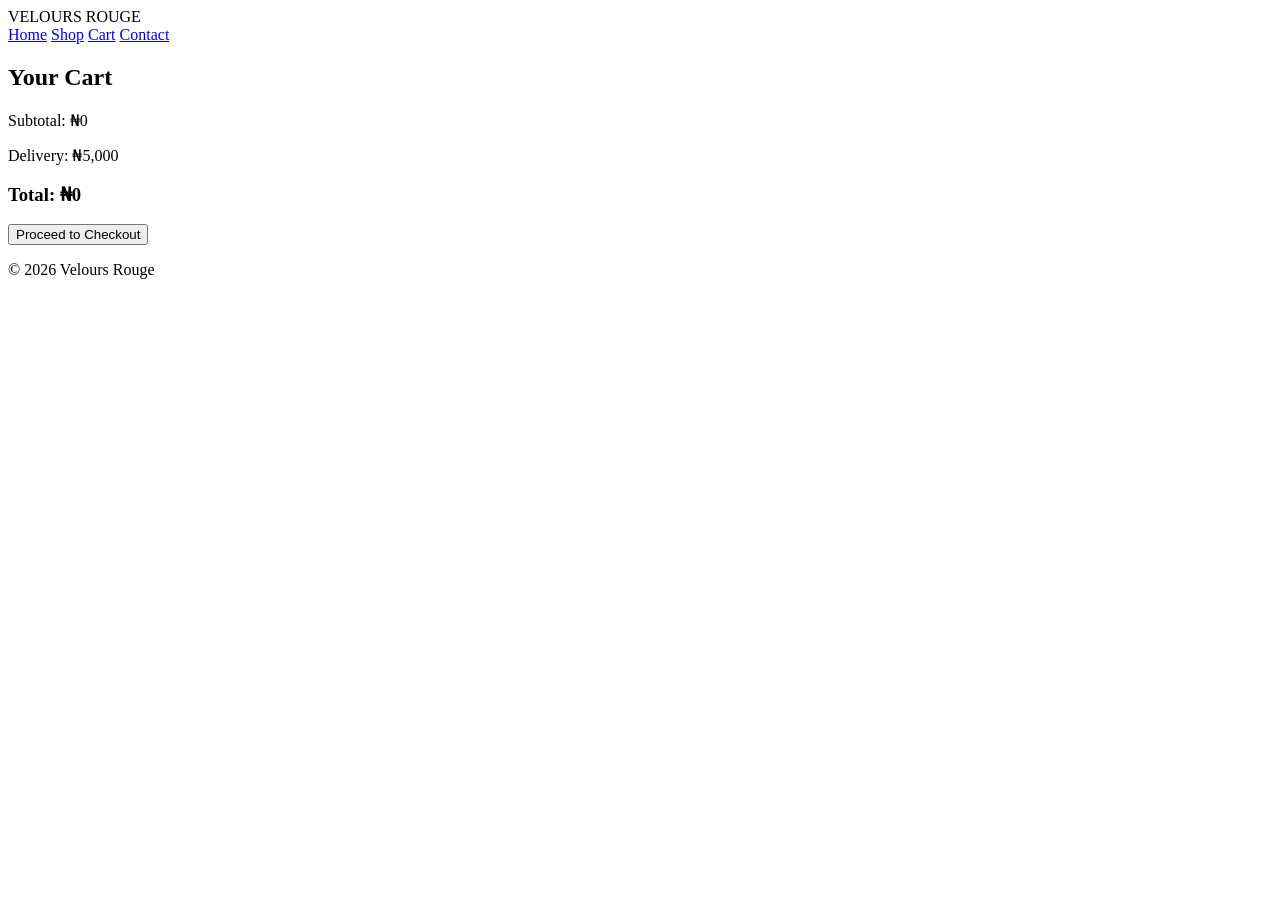
==== cart.html @ f11008bc "Create cart.html" ====
<!DOCTYPE html>
<html lang="en">
<head>
  <meta charset="UTF-8">
  <meta name="viewport" content="width=device-width, initial-scale=1.0">
  <title>Cart - Velours Rouge</title>
  <link rel="preconnect" href="https://fonts.googleapis.com">
  <link rel="preconnect" href="https://fonts.gstatic.com" crossorigin>
  <link href="https://fonts.googleapis.com/css2?family=Bodoni+Moda:wght@400;700&family=Inter:wght@300;400;500&display=swap" rel="stylesheet">
  <link rel="stylesheet" href="style.css">
</head>
<body>

<header class="navbar">
  <div class="logo">VELOURS ROUGE</div>
  <nav>
    <a href="index.html">Home</a>
    <a href="catalog.html">Shop</a>
    <a href="cart.html">Cart</a>
    <a href="contact.html">Contact</a>
  </nav>
</header>

<section class="cart-page">
  <h1>Your Cart</h1>

  <div id="cart-items"></div>

  <div class="summary">
    <p>Subtotal: <span id="subtotal">₦0</span></p>
    <p>Delivery: <span id="delivery">₦5,000</span></p>
    <h3>Total: <span id="total">₦0</span></h3>

    <button onclick="checkout()" class="btn">
      Proceed to Checkout
    </button>
  </div>
</section>

<footer class="footer">
  <p>© 2026 Velours Rouge</p>
</footer>

<script src="script.js"></script>
</body>
</html>
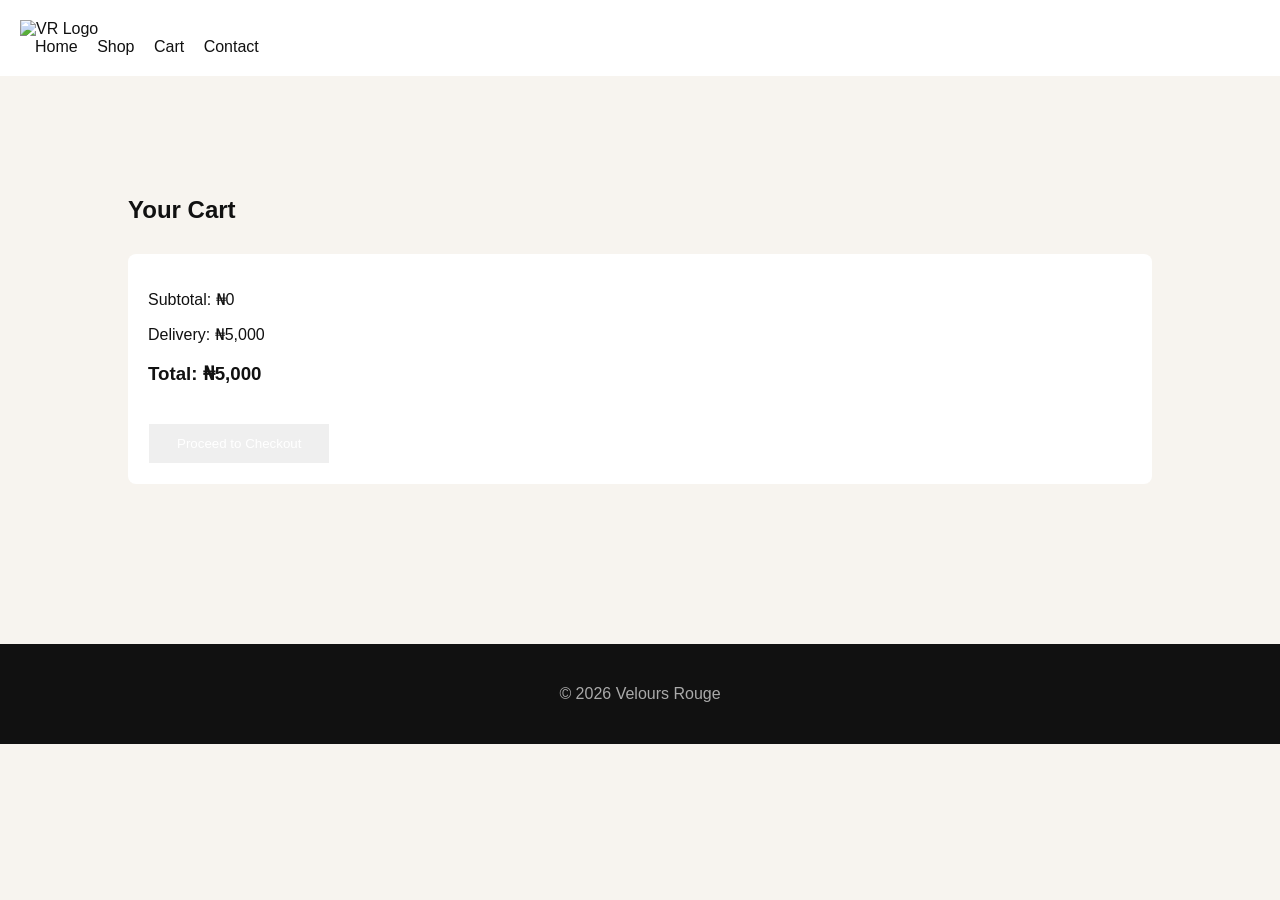
==== commit 3171bf41: "Update cart.html" ====
--- a/cart.html
+++ b/cart.html
@@ -12,7 +12,8 @@
 <body>
 
 <header class="navbar">
-  <div class="logo">VELOURS ROUGE</div>
+  <div class="logo">
+    <img src="https://raw.githubusercontent.com/Okokok-88/luxury-fashion-world/main/image/logo.jpg" alt="VR Logo">
   <nav>
     <a href="index.html">Home</a>
     <a href="catalog.html">Shop</a>
--- a/style.css
+++ b/style.css
@@ -0,0 +1,179 @@
+body{
+  margin:0;
+  font-family: Arial, sans-serif;
+  background:#f7f4ef;
+  color:#111;
+}
+
+.navbar{
+  background:white;
+  padding:20px;
+  display:flex;
+  justify-content:space-between;
+  align-items:center;
+  position:sticky;
+  top:0;
+}
+
+.navbar a{
+  text-decoration:none;
+  color:#111;
+  margin-left:15px;
+}
+
+.hero{
+  position:relative;
+  height:100vh;
+  overflow:hidden;
+}
+
+.hero img{
+  width:100%;
+  height:100%;
+  object-fit:cover;
+}
+
+.editorial{
+  position:absolute;
+  top:50%;
+  left:50%;
+  transform:translate(-50%,-50%);
+  color:white;
+  text-align:center;
+  width:80%;
+}
+
+.editorial h1{
+  font-size:60px;
+  margin:10px 0;
+}
+
+.editorial h2{
+  font-size:28px;
+  margin:10px 0;
+}
+
+.about{
+  font-size:18px;
+  line-height:1.6;
+}
+
+.btn{
+  display:inline-block;
+  margin-top:20px;
+  padding:12px 28px;
+  border:1px solid white;
+  color:white;
+  text-decoration:none;
+}
+
+.btn:hover{
+  background:white;
+  color:black;
+}
+
+.catalog{
+  padding:80px 10%;
+}
+
+.catalog h1{
+  text-align:center;
+  margin-bottom:40px;
+}
+
+.products{
+  display:grid;
+  grid-template-columns:repeat(auto-fit,minmax(220px,1fr));
+  gap:25px;
+}
+
+.product{
+  background:white;
+  border-radius:8px;
+  overflow:hidden;
+  text-align:center;
+  box-shadow:0 4px 15px rgba(0,0,0,0.08);
+}
+
+.product img{
+  width:100%;
+  height:260px;
+  object-fit:cover;
+}
+
+.product h3{
+  margin:15px 0 5px;
+}
+
+.product p{
+  margin:0 0 15px;
+}
+
+.product button{
+  background:black;
+  color:white;
+  border:none;
+  padding:10px 20px;
+  margin-bottom:20px;
+  cursor:pointer;
+}
+
+.product button:hover{
+  background:#333;
+}
+
+.footer{
+  background:#111;
+  color:#aaa;
+  text-align:center;
+  padding:25px;
+  margin-top:60px;
+}
+
+.contact-page,
+.cart-page,
+.checkout-page{
+  padding:100px 10%;
+}
+
+.contact-form,
+.checkout-form{
+  max-width:500px;
+  margin:auto;
+  display:flex;
+  flex-direction:column;
+  gap:15px;
+}
+
+.contact-form input,
+.contact-form textarea,
+.checkout-form input{
+  padding:12px;
+  border:1px solid #ccc;
+}
+
+.contact-form textarea{
+  min-height:120px;
+}
+
+.summary{
+  background:white;
+  padding:20px;
+  border-radius:8px;
+  margin-top:30px;
+}
+
+.payment-page{
+  display:flex;
+  justify-content:center;
+  align-items:center;
+  min-height:100vh;
+}
+
+.payment-box{
+  background:white;
+  padding:40px;
+  border-radius:10px;
+  text-align:center;
+  box-shadow:0 4px 20px rgba(0,0,0,0.1);
+}
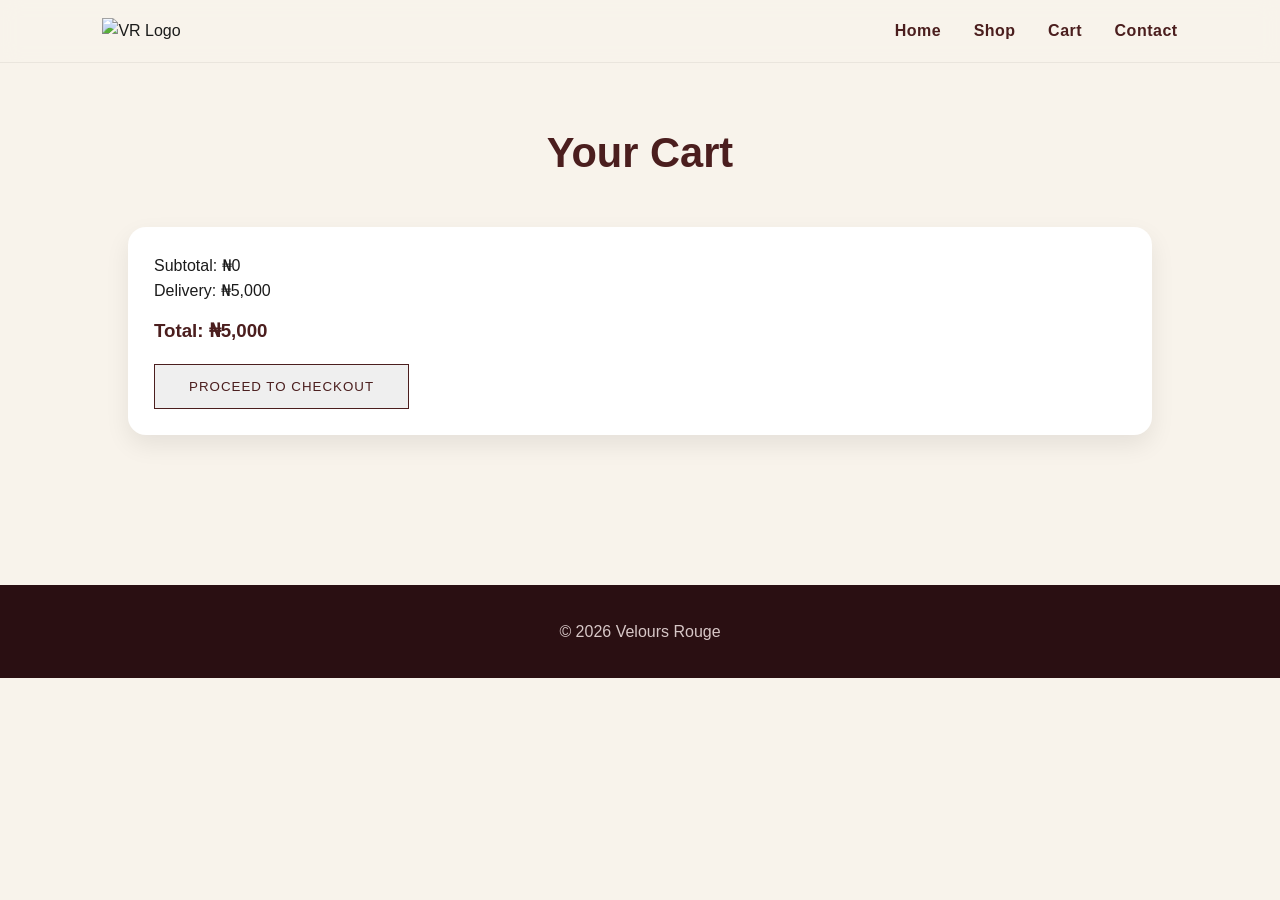
==== commit 6034ca6f: "Update cart.html" ====
--- a/cart.html
+++ b/cart.html
@@ -13,7 +13,8 @@
 
 <header class="navbar">
   <div class="logo">
-    <img src="https://raw.githubusercontent.com/Okokok-88/luxury-fashion-world/main/image/logo.jpg" alt="VR Logo">
+  <img src="images/logo.jpg" alt="VR Logo">
+</div>
   <nav>
     <a href="index.html">Home</a>
     <a href="catalog.html">Shop</a>
--- a/style.css
+++ b/style.css
@@ -1,26 +1,50 @@
+/* ===== Luxury Fashion Theme ===== */
+*{
+  margin:0;
+  padding:0;
+  box-sizing:border-box;
+}
+
 body{
-  margin:0;
-  font-family: Arial, sans-serif;
-  background:#f7f4ef;
-  color:#111;
-}
-
+  font-family: 'Inter', sans-serif;
+  background:#f8f3eb;
+  color:#1b1b1b;
+  line-height:1.6;
+}
+
+/* NAVBAR */
 .navbar{
-  background:white;
-  padding:20px;
+  position:fixed;
+  top:0;
+  width:100%;
+  padding:18px 8%;
   display:flex;
   justify-content:space-between;
   align-items:center;
-  position:sticky;
-  top:0;
-}
-
-.navbar a{
+  background:rgba(248,243,235,0.92);
+  backdrop-filter:blur(10px);
+  z-index:1000;
+  border-bottom:1px solid rgba(0,0,0,0.06);
+}
+
+.logo img{
+  height:70px;
+  width:auto;
+}
+
+nav a{
   text-decoration:none;
-  color:#111;
-  margin-left:15px;
-}
-
+  color:#4b1e1e;
+  margin-left:28px;
+  font-weight:600;
+  letter-spacing:0.5px;
+}
+
+nav a:hover{
+  color:#8b1e3f;
+}
+
+/* HERO */
 .hero{
   position:relative;
   height:100vh;
@@ -31,6 +55,7 @@
   width:100%;
   height:100%;
   object-fit:cover;
+  filter:brightness(55%);
 }
 
 .editorial{
@@ -38,142 +63,320 @@
   top:50%;
   left:50%;
   transform:translate(-50%,-50%);
-  color:white;
-  text-align:center;
-  width:80%;
+  text-align:center;
+  color:#fff;
+  width:85%;
+  max-width:850px;
+}
+
+.issue{
+  letter-spacing:6px;
+  text-transform:uppercase;
+  margin-bottom:20px;
+  font-size:0.9rem;
 }
 
 .editorial h1{
-  font-size:60px;
-  margin:10px 0;
+  font-family:'Times New Roman', serif;
+  font-size:clamp(4rem,10vw,7rem);
+  margin-bottom:10px;
+  letter-spacing:3px;
 }
 
 .editorial h2{
-  font-size:28px;
-  margin:10px 0;
+  font-family:'Times New Roman', serif;
+  font-size:clamp(1.5rem,3vw,2.5rem);
+  margin-bottom:22px;
+  font-weight:400;
 }
 
 .about{
-  font-size:18px;
-  line-height:1.6;
+  font-size:1.05rem;
+  margin-bottom:32px;
+  color:#f1e7dd;
 }
 
 .btn{
   display:inline-block;
-  margin-top:20px;
-  padding:12px 28px;
-  border:1px solid white;
-  color:white;
+  padding:14px 34px;
+  border:1px solid #fff;
+  color:#fff;
   text-decoration:none;
+  text-transform:uppercase;
+  letter-spacing:1px;
+  transition:0.35s;
 }
 
 .btn:hover{
-  background:white;
-  color:black;
-}
-
+  background:#fff;
+  color:#4b1e1e;
+}
+
+/* WELCOME */
+.welcome-text{
+  padding:100px 10%;
+  text-align:center;
+  background:linear-gradient(to bottom,#f8f3eb,#ffffff);
+}
+
+.welcome-text h2{
+  font-size:2.5rem;
+  color:#4b1e1e;
+  margin-bottom:20px;
+}
+
+.welcome-text p{
+  max-width:760px;
+  margin:auto;
+  font-size:1.1rem;
+  color:#555;
+}
+
+/* CATALOG */
 .catalog{
-  padding:80px 10%;
-}
-
-.catalog h1{
-  text-align:center;
-  margin-bottom:40px;
-}
-
+  padding:120px 8% 70px;
+}
+
+.catalog h1,
+.catalog h2{
+  text-align:center;
+  font-size:3rem;
+  color:#4b1e1e;
+  margin-bottom:50px;
+}
+
+/* PRODUCT GRID */
 .products{
   display:grid;
-  grid-template-columns:repeat(auto-fit,minmax(220px,1fr));
-  gap:25px;
+  grid-template-columns:repeat(auto-fit,minmax(260px,1fr));
+  gap:32px;
 }
 
 .product{
-  background:white;
-  border-radius:8px;
+  background:#fff;
+  border-radius:18px;
   overflow:hidden;
-  text-align:center;
-  box-shadow:0 4px 15px rgba(0,0,0,0.08);
+  box-shadow:0 12px 30px rgba(0,0,0,0.08);
+  transition:transform 0.35s ease, box-shadow 0.35s ease;
+}
+
+.product:hover{
+  transform:translateY(-8px);
+  box-shadow:0 18px 40px rgba(0,0,0,0.12);
 }
 
 .product img{
   width:100%;
-  height:260px;
+  height:340px;
   object-fit:cover;
 }
 
 .product h3{
-  margin:15px 0 5px;
+  font-size:1.35rem;
+  color:#4b1e1e;
+  margin:18px 18px 8px;
 }
 
 .product p{
-  margin:0 0 15px;
+  margin:0 18px 18px;
+  color:#8b1e3f;
+  font-weight:700;
+  font-size:1.05rem;
 }
 
 .product button{
-  background:black;
-  color:white;
+  margin:0 18px 24px;
+  width:calc(100% - 36px);
+  padding:14px;
   border:none;
-  padding:10px 20px;
-  margin-bottom:20px;
+  border-radius:999px;
+  background:linear-gradient(135deg,#8b1e3f,#5a1027);
+  color:#fff;
+  font-weight:700;
   cursor:pointer;
+  transition:0.3s;
 }
 
 .product button:hover{
-  background:#333;
-}
-
-.footer{
-  background:#111;
-  color:#aaa;
-  text-align:center;
-  padding:25px;
-  margin-top:60px;
-}
-
-.contact-page,
+  opacity:0.92;
+}
+
+/* FEATURE STRIP */
+.feature-strip{
+  margin-top:70px;
+  background:#4b1e1e;
+  color:#fff;
+  border-radius:24px;
+  padding:28px;
+  display:grid;
+  grid-template-columns:repeat(auto-fit,minmax(180px,1fr));
+  gap:20px;
+  text-align:center;
+}
+
+.feature-strip h4{
+  margin-bottom:6px;
+  letter-spacing:1px;
+}
+
+/* CART / CONTACT / CHECKOUT */
 .cart-page,
-.checkout-page{
-  padding:100px 10%;
-}
-
+.checkout-page,
+.contact-page{
+  padding:120px 10% 80px;
+}
+
+.cart-page h1,
+.checkout-page h1,
+.contact-page h1{
+  text-align:center;
+  color:#4b1e1e;
+  margin-bottom:40px;
+  font-size:2.6rem;
+}
+
+.cart-item{
+  display:flex;
+  justify-content:space-between;
+  padding:18px 0;
+  border-bottom:1px solid #ddd;
+}
+
+.summary{
+  margin-top:30px;
+  background:#fff;
+  border-radius:18px;
+  padding:26px;
+  box-shadow:0 10px 25px rgba(0,0,0,0.08);
+}
+
+.summary h3{
+  color:#4b1e1e;
+  margin-top:12px;
+}
+
+.summary .btn{
+  margin-top:18px;
+  border-color:#4b1e1e;
+  color:#4b1e1e;
+}
+
+.summary .btn:hover{
+  background:#4b1e1e;
+  color:#fff;
+}
+
+/* FORMS */
 .contact-form,
 .checkout-form{
-  max-width:500px;
+  max-width:560px;
   margin:auto;
   display:flex;
   flex-direction:column;
-  gap:15px;
+  gap:16px;
 }
 
 .contact-form input,
 .contact-form textarea,
 .checkout-form input{
-  padding:12px;
-  border:1px solid #ccc;
+  padding:15px;
+  border:1px solid #d8c8b6;
+  border-radius:12px;
+  background:#fff;
 }
 
 .contact-form textarea{
-  min-height:120px;
-}
-
-.summary{
-  background:white;
-  padding:20px;
-  border-radius:8px;
-  margin-top:30px;
-}
-
+  min-height:140px;
+}
+
+.contact-form .btn,
+.checkout-form .btn{
+  border:none;
+  background:#4b1e1e;
+  color:#fff;
+}
+
+/* PAYMENT */
 .payment-page{
+  min-height:100vh;
   display:flex;
   justify-content:center;
   align-items:center;
-  min-height:100vh;
+  background:linear-gradient(135deg,#f8f3eb,#fff);
+  padding:20px;
 }
 
 .payment-box{
-  background:white;
-  padding:40px;
-  border-radius:10px;
-  text-align:center;
-  box-shadow:0 4px 20px rgba(0,0,0,0.1);
-}
+  background:#fff;
+  padding:50px;
+  border-radius:24px;
+  text-align:center;
+  max-width:480px;
+  width:100%;
+  box-shadow:0 16px 40px rgba(0,0,0,0.12);
+}
+
+.payment-box h1{
+  color:#4b1e1e;
+  margin-bottom:16px;
+}
+
+/* FOOTER */
+.footer{
+  background:#2a0f12;
+  color:#d7c7c7;
+  text-align:center;
+  padding:34px;
+  margin-top:70px;
+}
+
+/* MOBILE */
+@media(max-width:768px){
+  .navbar{
+    flex-direction:column;
+    gap:12px;
+  }
+
+  nav{
+    display:flex;
+    flex-wrap:wrap;
+    justify-content:center;
+    gap:10px;
+  }
+
+  nav a{
+    margin-left:0;
+  }
+
+  .editorial h1{
+    font-size:3.2rem;
+  }
+
+  .catalog h1,
+  .catalog h2{
+    font-size:2.2rem;
+  }
+
+  /* FIX CART & CHECKOUT BUTTONS */
+.summary .btn,
+.checkout-form .btn,
+.contact-form .btn,
+.payment-box .btn{
+  background:#4b1e1e;
+  color:#ffffff !important;
+  border:none;
+  padding:14px 28px;
+  border-radius:999px;
+  font-weight:700;
+  display:inline-block;
+  text-align:center;
+}
+
+.summary .btn:hover,
+.checkout-form .btn:hover,
+.contact-form .btn:hover,
+.payment-box .btn:hover{
+  background:#7a1f39;
+  color:#ffffff !important;
+}
+}
